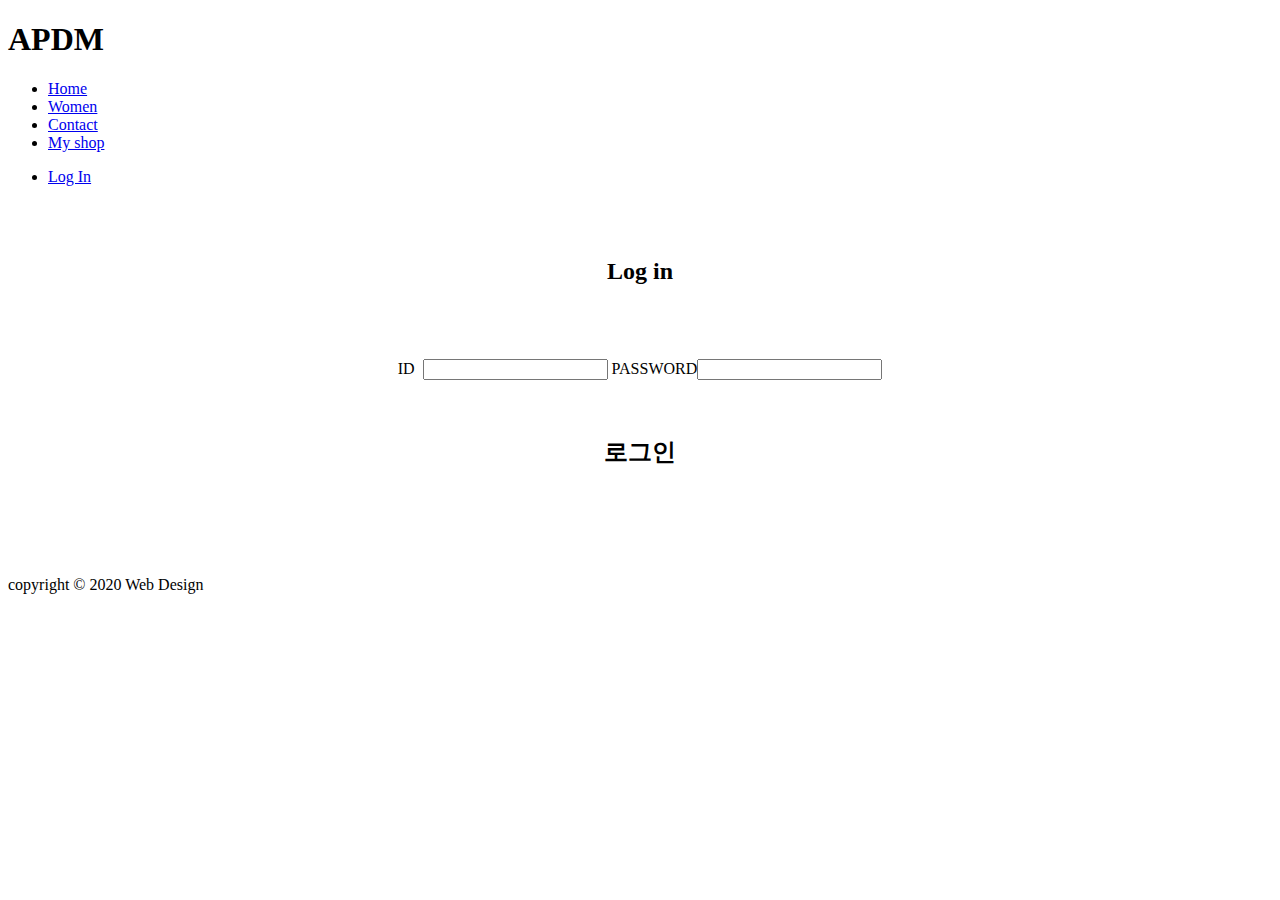
==== login.html @ 48a38079 "Create login.html" ====
<!doctype html>
<html lang="ko">
 <head>
    <meta charset="utf-8">
     <link rel="icon" href="2.jpg">
     <title>APDM</title>
     <link href="login.css" rel="stylesheet" type="text/css">
 </head>
 <body>
   <header>
           <h1>APDM</h1>
     <nav>
     <ul>
     <li><a href="index.html">Home</a></li>
     <li><a href="women.html">Women</a></li>
     <li><a href="contact.html">Contact</a></li>
     <li><a href="myshop.html">My shop</a></li></ul>
     <ul><li><a href="login.html">Log In</a></li></ul>
     </nav>
     
   </header>
     <br>
     <br>

    <center>
<section>
  
  <div id="content">
        <h2>Log in
      </h2>
      <br><br><br>
      <form method="post" action="" autocomplete="on/off"></form>
      <label for="ID이름">ID</label>&nbsp;
      <input type="text" id="ID이름">
      <label for="ID이름" class="">PASSWORD<input type="text"></label>
  
    
    </div>
    <aside>
     <br><br>
        <section>
     <h2>로그인</h2>
          </section>
    </aside>
    
    <br><br>
    <br><br>
    <ul class="ul_style">
   
    </ul>
    </section>
    </center>

   <footer>
    <p>copyright &copy; 2020 Web Design</p>
   </footer>
  
 </body>
</html>
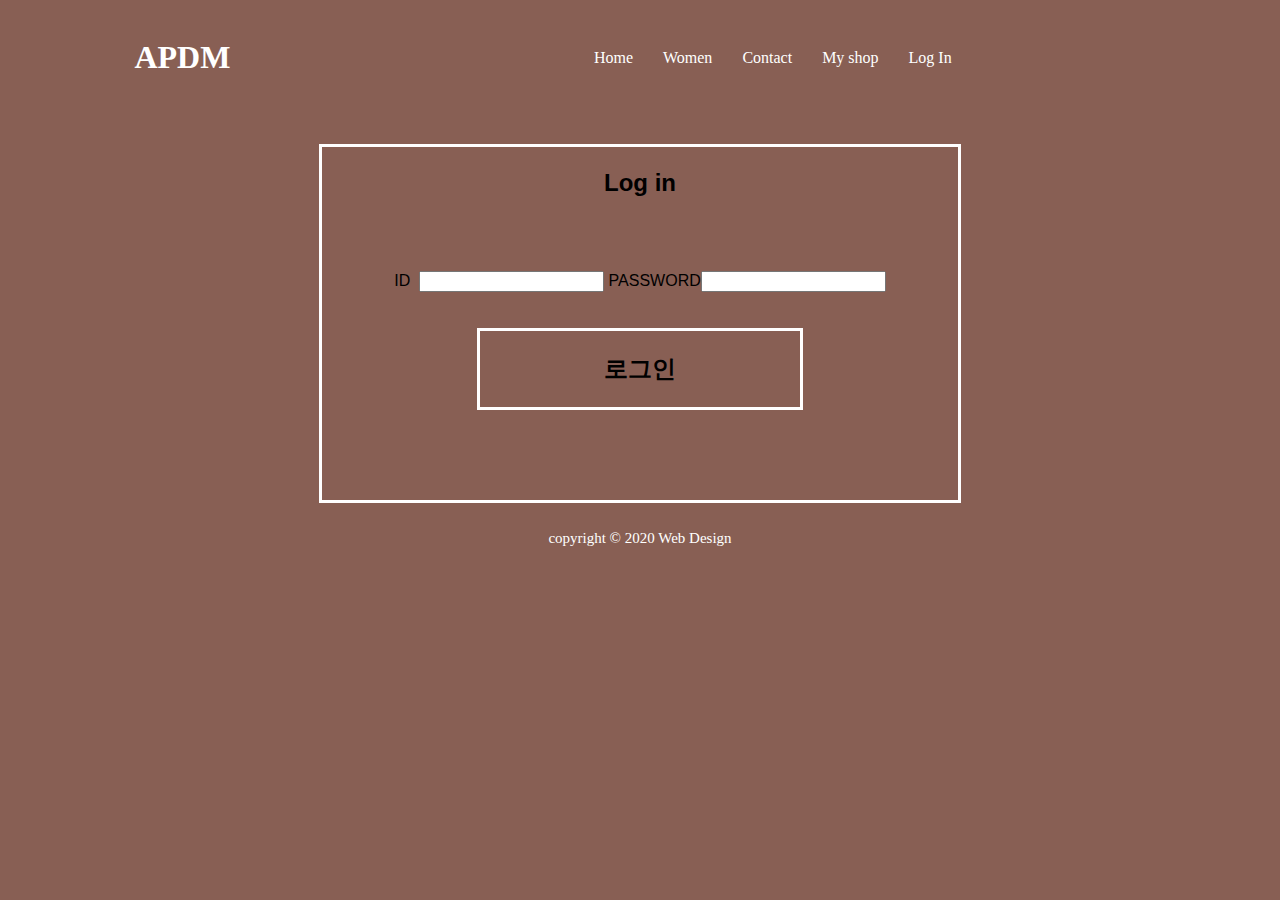
==== commit ec96f420: "Update login.html" ====
--- a/login.html
+++ b/login.html
@@ -4,7 +4,7 @@
     <meta charset="utf-8">
      <link rel="icon" href="2.jpg">
      <title>APDM</title>
-     <link href="login.css" rel="stylesheet" type="text/css">
+     <link href="myshop.css" rel="stylesheet" type="text/css">
  </head>
  <body>
    <header>
--- a/myshop.css
+++ b/myshop.css
@@ -0,0 +1,165 @@
+body{
+    font-family: "맑은 고딕", "고딕", "굴림", "TRUEC HAN", "Unic";
+    background-color: #885f54;
+}
+
+header{
+    width: 80%;
+    margin-right: auto;
+    margin-left: auto;
+    background-color: #885f54;
+    padding: 10px;
+    overflow: hidden;
+    table-layout: #ffffff;
+}
+
+header h1{
+    width: 40%;
+    float: left;
+    color: #ffffff;
+}
+
+header nav{
+    width: 60%;
+    float: right;
+}
+
+nav ul{
+    list-style-type: none;
+}
+
+nav ul li{
+    display: inline;
+    float: left;
+    margin: 15px;
+}
+
+nav ul li a{
+    color: white;
+    text-decoration: none;
+}
+
+p{
+    font-size: 15px;
+    line-height: 20px;
+    text-align: center;
+    position: center;
+}
+
+section{
+    width: 50%;
+    
+    margin-right: auto;
+    margin-left: auto;
+    border: 3px solid #ffffff;
+    padding: 2px;
+    position: center;
+    text-align: center;
+    font-family:sans-serif;
+}
+
+
+footer{
+    width: 80%;
+    margin-right: auto;
+    margin-left: auto;
+    margin-top: 0;
+    padding: 10px;
+    color: white;
+    text-align: center;
+}
+
+ul{
+    list-style-type: disc;
+}
+
+@font-face{
+    font-family: LAB도레미 ;
+    src:url('LAB도레미.ttf');
+    font-weight: normal;
+}
+@font-face{
+    font-family: TRUEC HAN;
+    src:url('TRUEC HAN.ttf');
+    font-weight: bold;
+}
+@font-face{
+    font-family: Unic ;
+    src:url('Unic.ttf');
+    font-weight: bolder;
+}
+
+header{
+    font-family: 맑은 고딕 ;
+}
+
+body{
+    font-family: TRUEC HAN ;
+}
+
+.medium{
+    font-size: medium;
+    font-family: 맑은 고딕 ;
+    text-align: center;
+    word-spacing: 0.6em;
+}
+
+.small{
+    font-size: medium;
+    font-style: italic;
+    text-align: right;
+    text-decoration: overline;
+}
+
+.large{
+    font-family: Unic ;
+    font-size: medium;
+    text-align: center;
+    text-decoration: line-through;
+    letter-spacing: 0.3em;
+    line-height: 100%;
+}
+
+.xx-large{
+    font-family: TRUEC HAN;
+    font-size: large;
+    text-align: center;
+   line-height: 100%;
+}
+
+.x-large{
+    font-size: xx-large;
+    font-family:serif;
+    color: antiquewhite;
+}
+h1{
+    font-variant: small-caps;
+}
+
+
+table{
+    width: 800px;
+    text-align: center;
+    border: 1px solid #ffffff;
+}
+td{
+    border: 1px solid #ffffff;
+    padding: 10px;
+}
+
+<style>
+<div class="content">
+
+.inframe{
+    text-align: center
+}
+
+#logo{
+    margin-right: auto;
+    margin-left: auto;
+        width: 300px;
+    height: 300px;
+}
+
+
+
